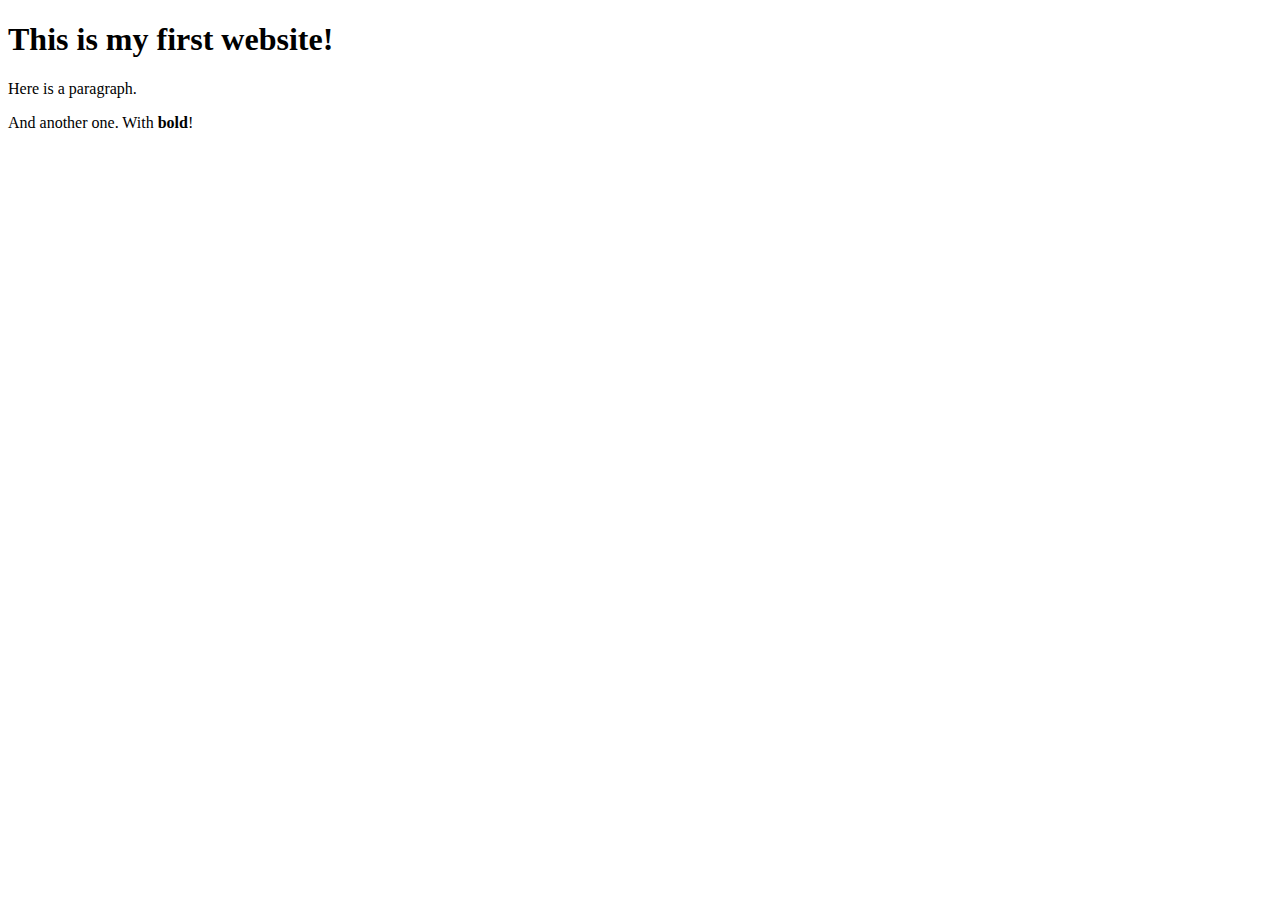
==== index.html @ 1f12c288 "Create index.html" ====
<!DOCTYPE html>
<html lang="en">

<head>
  <meta charset="utf-8">
  <meta http-equiv="X-UA-Compatible" content="IE=edge">
  <meta name="viewport" content="width=device-width, initial-scale=1">

  <title>My First Website</title>
  <meta name="description" content="Think of a helpful description, unlike this one">

  <link rel="stylesheet" href="main.css">
</head>

<body>
  <h1>This is my first website!</h1>
  <p>Here is a paragraph.<p>
  <p>And another one. With <strong>bold</strong>!
</body>

</html>
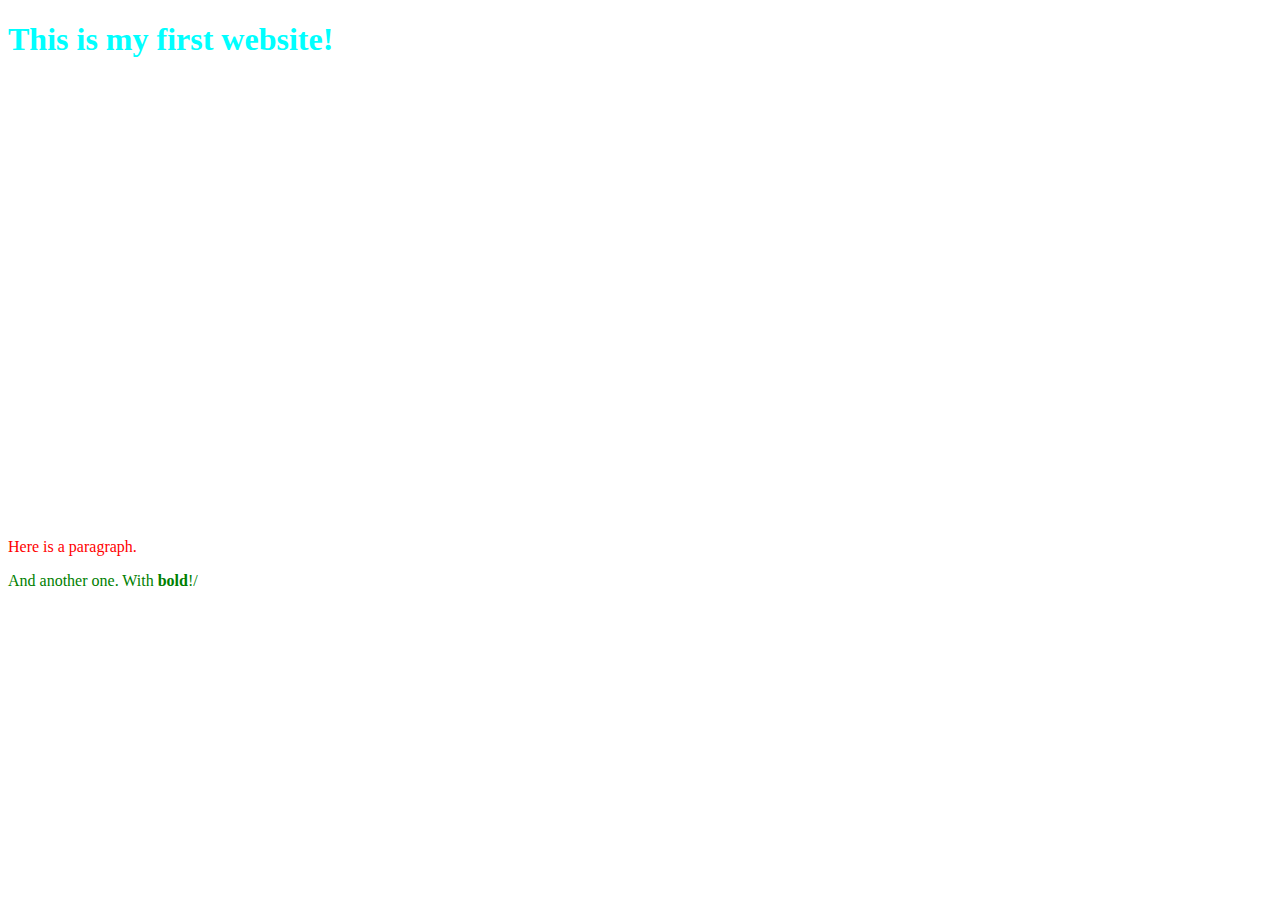
==== commit bf91a1d8: "Update index.html" ====
--- a/index.html
+++ b/index.html
@@ -14,8 +14,8 @@
 
 <body>
   <h1>This is my first website!</h1>
-  <p>Here is a paragraph.<p>
-  <p>And another one. With <strong>bold</strong>!
+  <p class="red">Here is a paragraph.</p>
+  <p class="blue">And another one. With <strong>bold</strong>!/</p>
 </body>
 
 </html>
--- a/main.css
+++ b/main.css
@@ -0,0 +1,12 @@
+h1 {
+  color: #00ffff;
+  margin-bottom: 15em;
+}
+
+p.red {
+ color: red; 
+}
+
+p.blue {
+  color: green;
+}
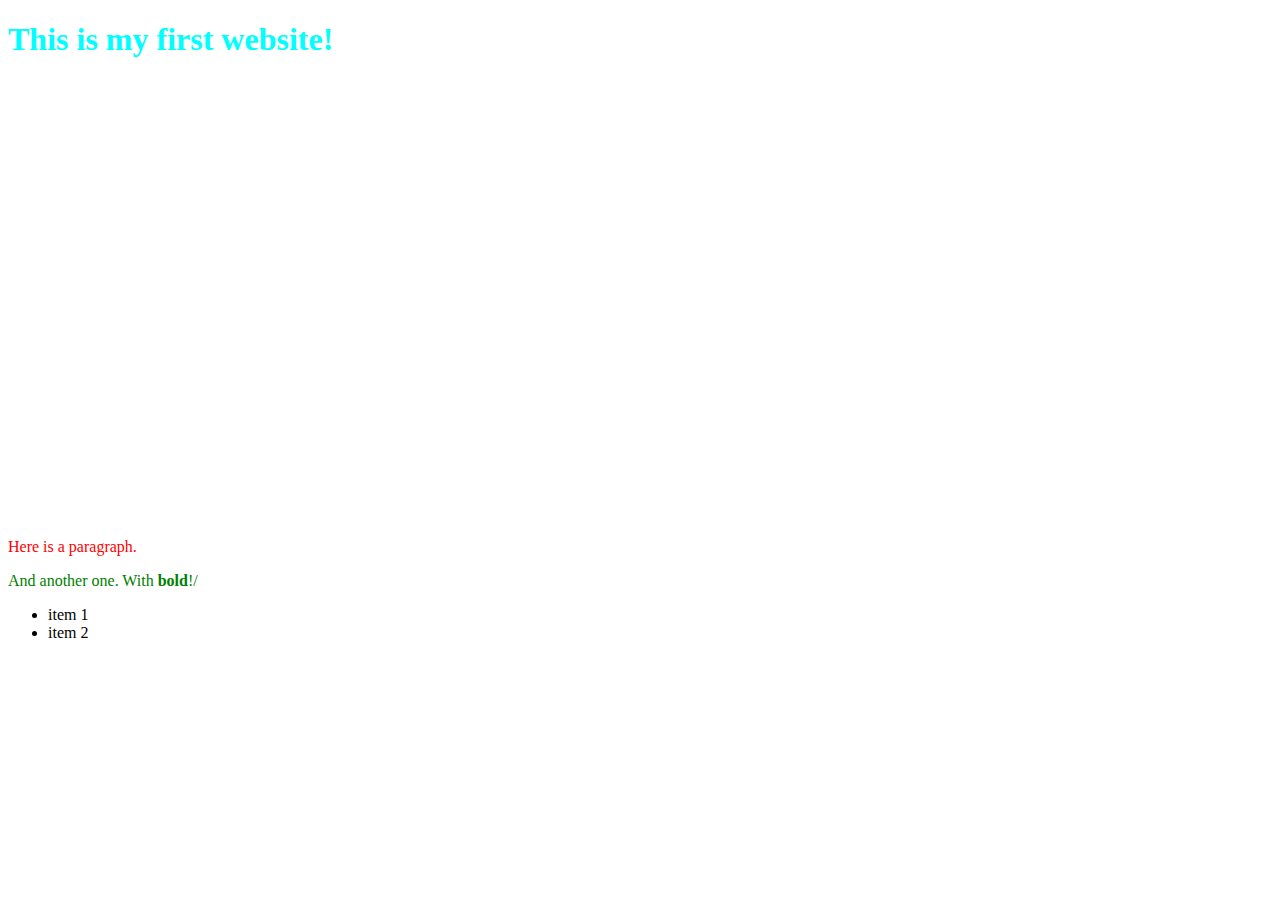
==== commit 3622572b: "new changes" ====
--- a/index.html
+++ b/index.html
@@ -16,6 +16,12 @@
   <h1>This is my first website!</h1>
   <p class="red">Here is a paragraph.</p>
   <p class="blue">And another one. With <strong>bold</strong>!/</p>
+
+  <ul>
+  <li>item 1</li>
+  <li>item 2</li>
+  </ul>
+
 </body>
 
 </html>
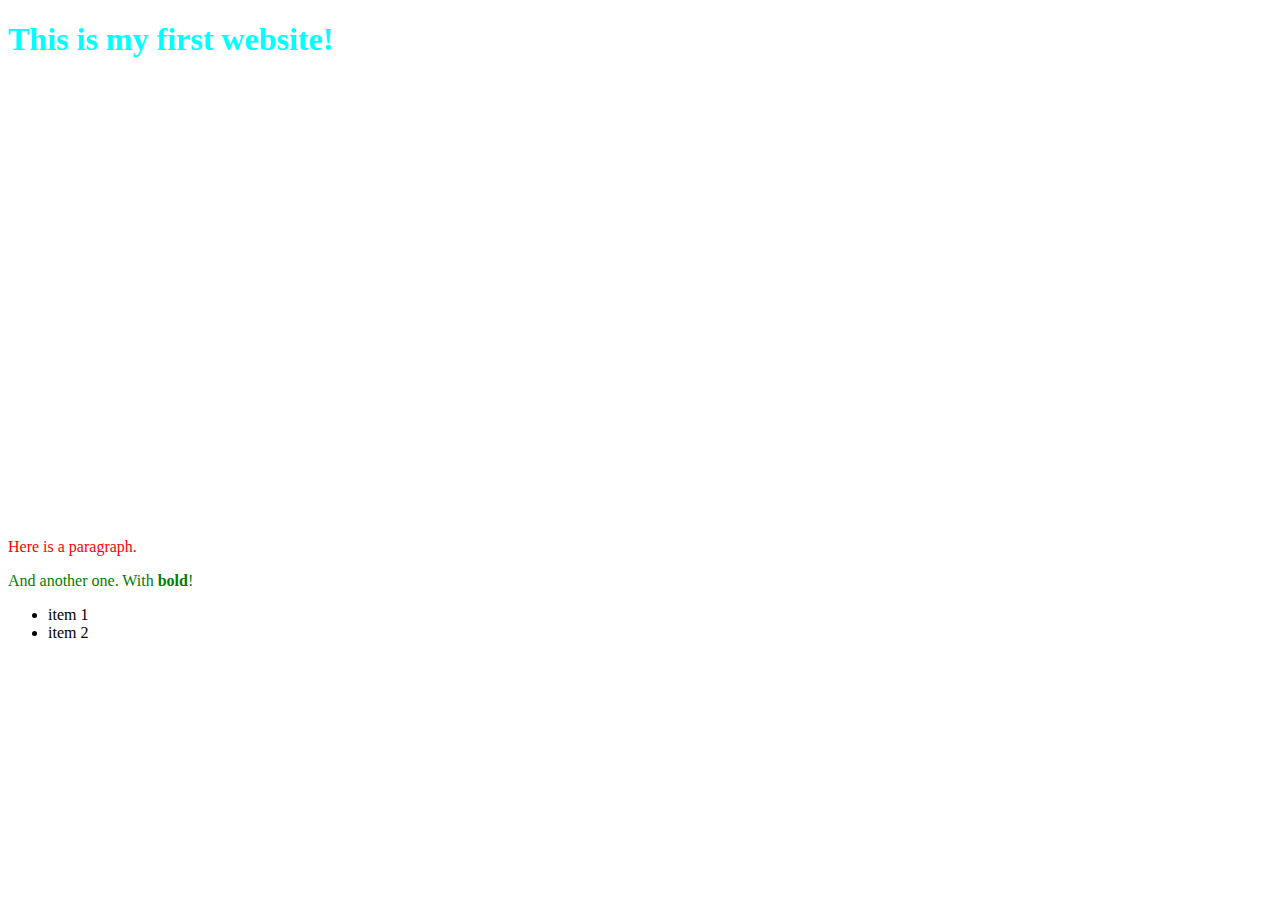
==== commit 41d05ea1: "typo fix" ====
--- a/index.html
+++ b/index.html
@@ -15,7 +15,7 @@
 <body>
   <h1>This is my first website!</h1>
   <p class="red">Here is a paragraph.</p>
-  <p class="blue">And another one. With <strong>bold</strong>!/</p>
+  <p class="blue">And another one. With <strong>bold</strong>!</p>
 
   <ul>
   <li>item 1</li>
